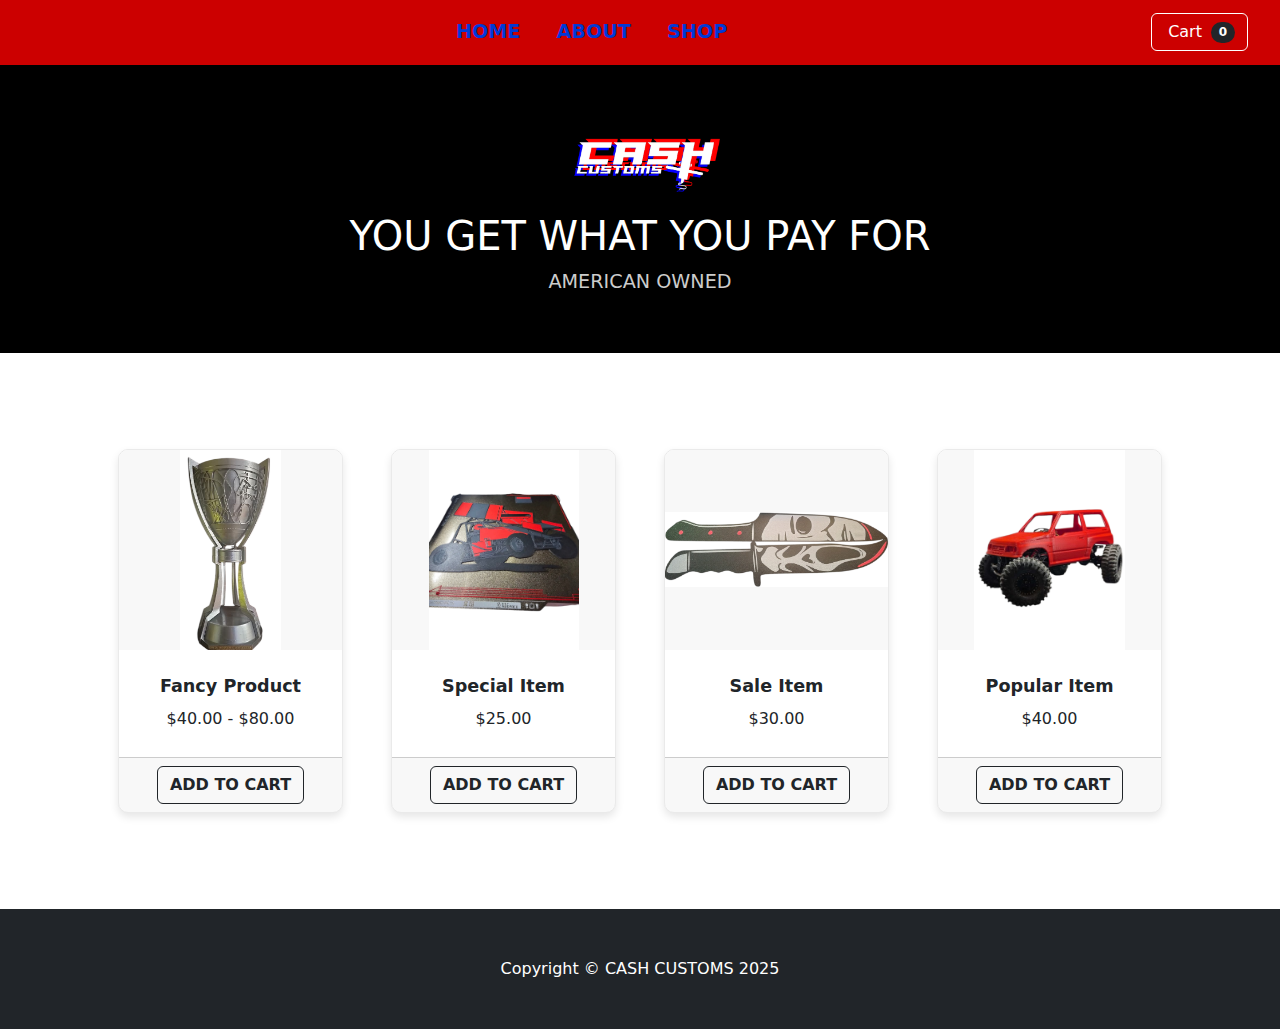
==== index.html @ af482d03 "Rough-Draft" ====
<!DOCTYPE html>
<html lang="en">
<head>
    <meta charset="utf-8" />
    <meta name="viewport" content="width=device-width, initial-scale=1, shrink-to-fit=no" />
    <title>CASH CUSTOMS</title>
    <!-- Favicon -->
    <link rel="icon" type="image/x-icon" href="assets/favicon.ico" />
    <!-- Bootstrap CSS -->
    <link href="https://cdn.jsdelivr.net/npm/bootstrap@5.2.3/dist/css/bootstrap.min.css" rel="stylesheet" />
    <style>
        /* Navbar Customization */
        .navbar {
            background-color: #cc0000;
            padding: 10px 20px;
        }

        .navbar-nav {
            margin: auto;
            gap: 20px;
        }

        .navbar-nav .nav-link {
            color: #0039d7 !important;
            font-weight: bold;
            font-size: 1.2rem;
            text-transform: uppercase;
            transition: color 0.3s ease;
        }

        .navbar-nav .nav-link:hover {
            color: #ffffff !important;
        }

        .btn-outline-light {
            color: #ffffff !important;
            border-color: #ffffff !important;
        }

        .btn-outline-light:hover {
            background-color: #ffffff !important;
            color: #cc0000 !important;
        }

        /* Header Customization */
        header {
            text-align: center;
            background-color: black;
            color: white;
            padding: 40px 0;
        }

        header img {
            max-width: 300px;
            height: auto;
        }

        header h1 {
            font-size: 2.5rem;
        }

        header p {
            font-size: 1.2rem;
            color: #ccc;
        }

        /* Product Card Customization */
        .product-card {
            border: 1px solid #eaeaea;
            border-radius: 10px;
            box-shadow: 0 4px 8px rgba(0, 0, 0, 0.1);
            overflow: hidden;
        }

        .product-image {
            object-fit: contain;
            width: 100%;
            height: 200px;
            background-color: #f8f8f8;
        }

        .product-title {
            font-size: 1.1rem;
            font-weight: bold;
            margin: 10px 0;
        }

        .product-price {
            font-size: 1rem;
            margin-bottom: 10px;
        }

        .add-to-cart {
            text-transform: uppercase;
            font-weight: bold;
        }

        @media (max-width: 768px) {
            .navbar-nav {
                flex-direction: column;
                align-items: center;
            }

            header h1 {
                font-size: 2rem;
            }

            .product-image {
                height: 150px;
            }
        }
    </style>
</head>
<body>
    <!-- Navbar -->
    <nav class="navbar navbar-expand-lg">
        <div class="container-fluid">
            <button class="navbar-toggler" type="button" data-bs-toggle="collapse" data-bs-target="#navbarNav" aria-controls="navbarNav" aria-expanded="false" aria-label="Toggle navigation">
                <span class="navbar-toggler-icon"></span>
            </button>
            <div class="collapse navbar-collapse" id="navbarNav">
                <ul class="navbar-nav">
                    <li class="nav-item"><a class="nav-link active" href="#">Home</a></li>
                    <li class="nav-item"><a class="nav-link" href="#">About</a></li>
                    <li class="nav-item"><a class="nav-link" href="#">Shop</a></li>
                </ul>
                <a class="btn btn-outline-light" href="cart.html">
                    <i class="bi-cart-fill me-1"></i> Cart <span class="badge bg-dark text-white ms-1 rounded-pill" id="cart-count">0</span>
                </a>
            </div>
        </div>
    </nav>

    <!-- Header -->
    <header>
        <img src="images/472072332_122205145226069422_4001839888649969590_n.png" alt="Logo">
        <h1>YOU GET WHAT YOU PAY FOR</h1>
        <p>AMERICAN OWNED</p>
    </header>

    <!-- Products Section -->
    <section class="py-5">
        <div class="container px-4 px-lg-5 mt-5">
            <div class="row gx-4 gx-lg-5 row-cols-2 row-cols-md-3 row-cols-xl-4 justify-content-center">
                <!-- Product 1 -->
                <div class="col mb-5">
                    <div class="card product-card text-center">
                        <img class="product-image" src="images/Photoroom-20250110_042411.png" alt="Product 1">
                        <div class="card-body">
                            <h5 class="product-title">Fancy Product</h5>
                            <div class="product-price">$40.00 - $80.00</div>
                        </div>
                        <div class="card-footer">
                            <button class="btn btn-outline-dark add-to-cart" data-product="Fancy Product" data-price="40">Add to Cart</button>
                        </div>
                    </div>
                </div>
                <!-- Product 2 -->
                <div class="col mb-5">
                    <div class="card product-card text-center">
                        <img class="product-image" src="images/Photoroom-20250110_042436.png" alt="Product 2">
                        <div class="card-body">
                            <h5 class="product-title">Special Item</h5>
                            <div class="product-price">$25.00</div>
                        </div>
                        <div class="card-footer">
                            <button class="btn btn-outline-dark add-to-cart" data-product="Special Item" data-price="25">Add to Cart</button>
                        </div>
                    </div>
                </div>
                <!-- Product 3 -->
                <div class="col mb-5">
                    <div class="card product-card text-center">
                        <img class="product-image" src="images/Photoroom-20250110_042520.png" alt="Product 3">
                        <div class="card-body">
                            <h5 class="product-title">Sale Item</h5>
                            <div class="product-price">$30.00</div>
                        </div>
                        <div class="card-footer">
                            <button class="btn btn-outline-dark add-to-cart" data-product="Sale Item" data-price="30">Add to Cart</button>
                        </div>
                    </div>
                </div>
                <!-- Product 4 -->
                <div class="col mb-5">
                    <div class="card product-card text-center">
                        <img class="product-image" src="images/Photoroom-20250110_042502.png" alt="Product 4">
                        <div class="card-body">
                            <h5 class="product-title">Popular Item</h5>
                            <div class="product-price">$40.00</div>
                        </div>
                        <div class="card-footer">
                            <button class="btn btn-outline-dark add-to-cart" data-product="Popular Item" data-price="40">Add to Cart</button>
                        </div>
                    </div>
                </div>
            </div>
        </div>
    </section>

    <!-- Footer -->
    <footer class="py-5 bg-dark">
        <div class="container">
            <p class="m-0 text-center text-white">Copyright &copy; CASH CUSTOMS 2025</p>
        </div>
    </footer>

    <!-- Bootstrap JS -->
    <script src="https://cdn.jsdelivr.net/npm/bootstrap@5.2.3/dist/js/bootstrap.bundle.min.js"></script>

    <!-- Cart Functionality Script -->
    <script>
        const cart = JSON.parse(localStorage.getItem("cart")) || [];
        const cartCountElement = document.getElementById("cart-count");

        function updateCartCount() {
            cartCountElement.textContent = cart.length;
        }

        function addToCart(productName, price) {
            cart.push({ productName, price });
            localStorage.setItem("cart", JSON.stringify(cart));
            updateCartCount();
            alert(`${productName} added to cart!`);
        }

        document.querySelectorAll(".add-to-cart").forEach(button => {
            button.addEventListener("click", () => {
                const product = button.getAttribute("data-product");
                const price = button.getAttribute("data-price");
                addToCart(product, price);
            });
        });

        updateCartCount();
    </script>
</body>
</html>
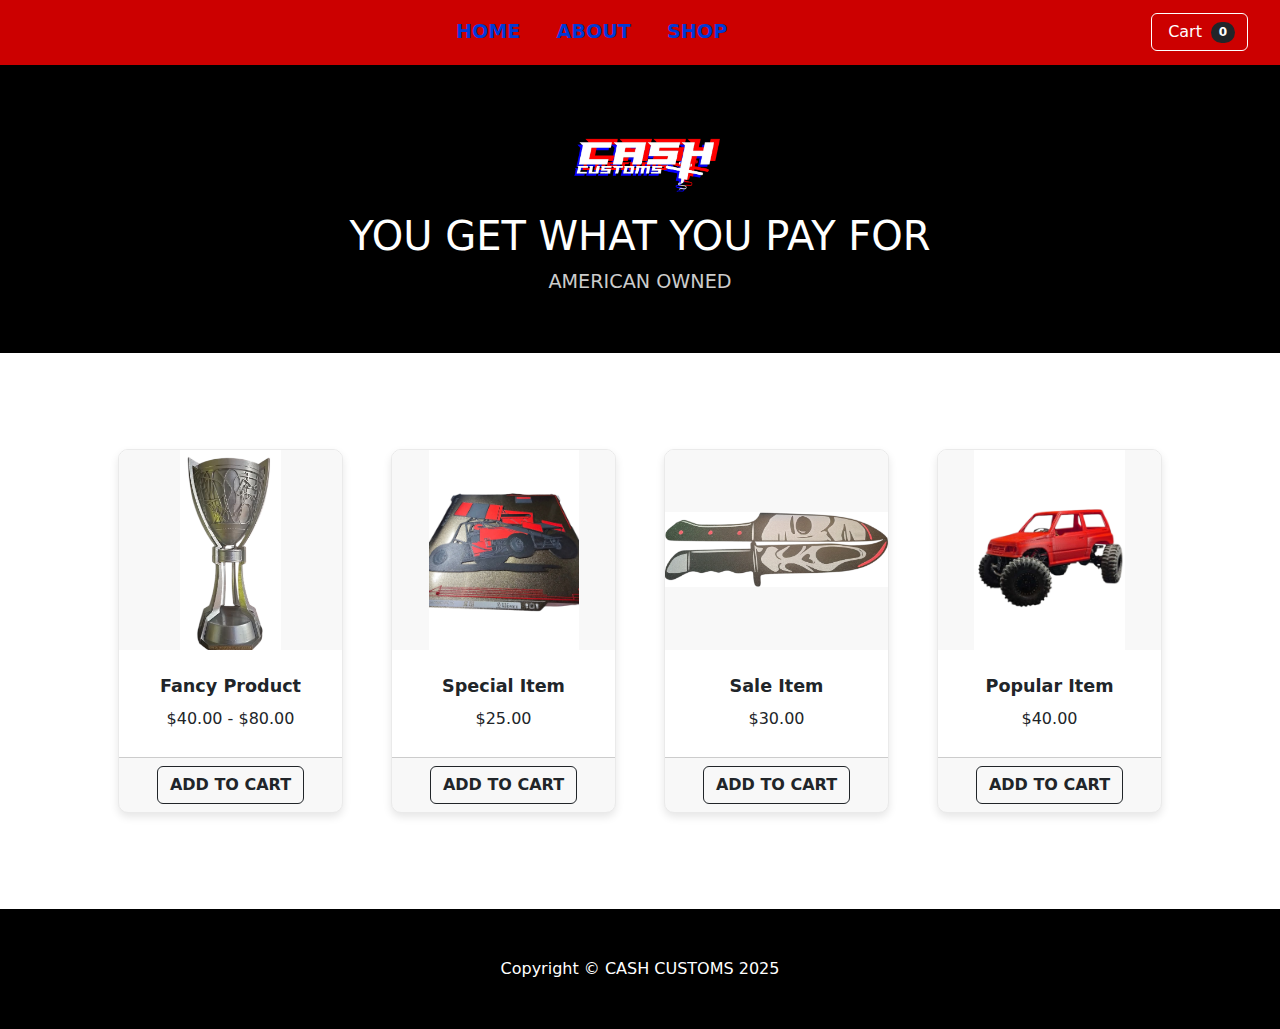
==== commit ba360840: "changed footer color" ====
--- a/index.html
+++ b/index.html
@@ -199,7 +199,7 @@
     </section>
 
     <!-- Footer -->
-    <footer class="py-5 bg-dark">
+    <footer class="py-5 bg-black">
         <div class="container">
             <p class="m-0 text-center text-white">Copyright &copy; CASH CUSTOMS 2025</p>
         </div>
